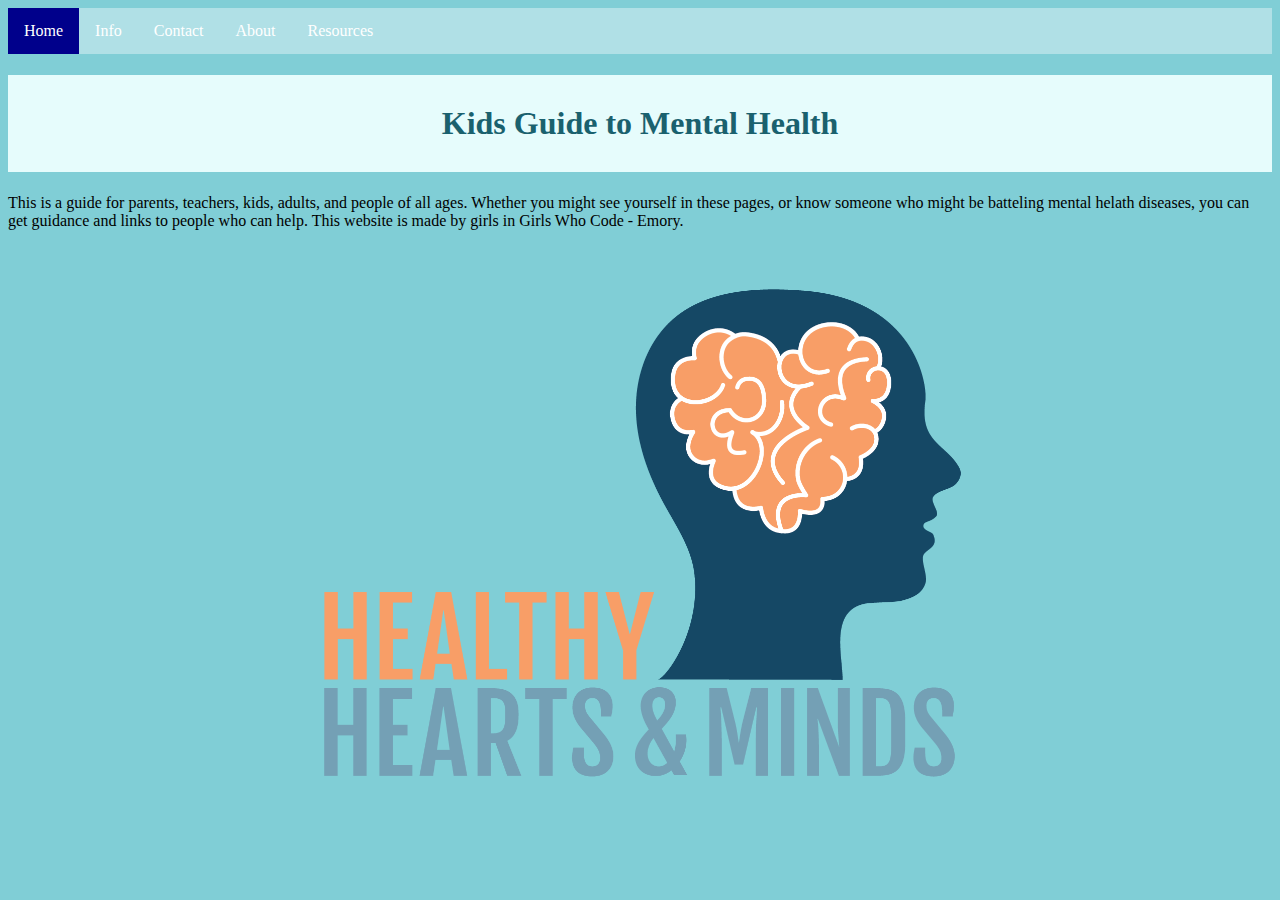
==== index.html @ d6eedc72 "Update index.html" ====
<!DOCTYPE html>
<html>
<head>

  <link rel="stylesheet" href="style.css">

<style>
h1  {
  background-color:#e6fcfc;
  color: #1a616e;
  text-align: center;
  padding: 30px}
  
 img {
  display: block;
  margin-left: auto;
  margin-right: auto;
}
  
</style>

</head>

<body>

<ul>
  <li><a class="active" href="#home">Home</a></li>
  <li><a href="#Info">Info</a></li>
  <li><a href="#contact">Contact</a></li>
  <li><a href="about.html">About</a></li>
  <li><a href="resources.html">Resources</a></li>
</ul>

<h1>Kids Guide to Mental Health</h1>
<p>This is a guide for parents, teachers, kids, adults, and people of all ages. Whether you might see yourself in these pages, or know someone who might be batteling mental helath diseases, you can get guidance and links to people who can help. This website is made by girls in Girls Who Code - Emory. </p>

<img src="Mental Health GWC Pic..png" alt="MentalHealth" style="width:60%" class="center">
</body>
</html>
---- style.css ----
ul {
  list-style-type: none;
  margin: 0;
  padding: 0;
  overflow: hidden;
  background-color: powderblue;
}

li {
  float: left;
}

li a {
  display: block;
  color: white;
  text-align: center;
  padding: 14px 16px;
  text-decoration: none;
}

li a:hover:not(.active) {
  background-color: #308796;
}

.active {
  background-color: darkblue;
}

body{background-color: #80ced6;
}
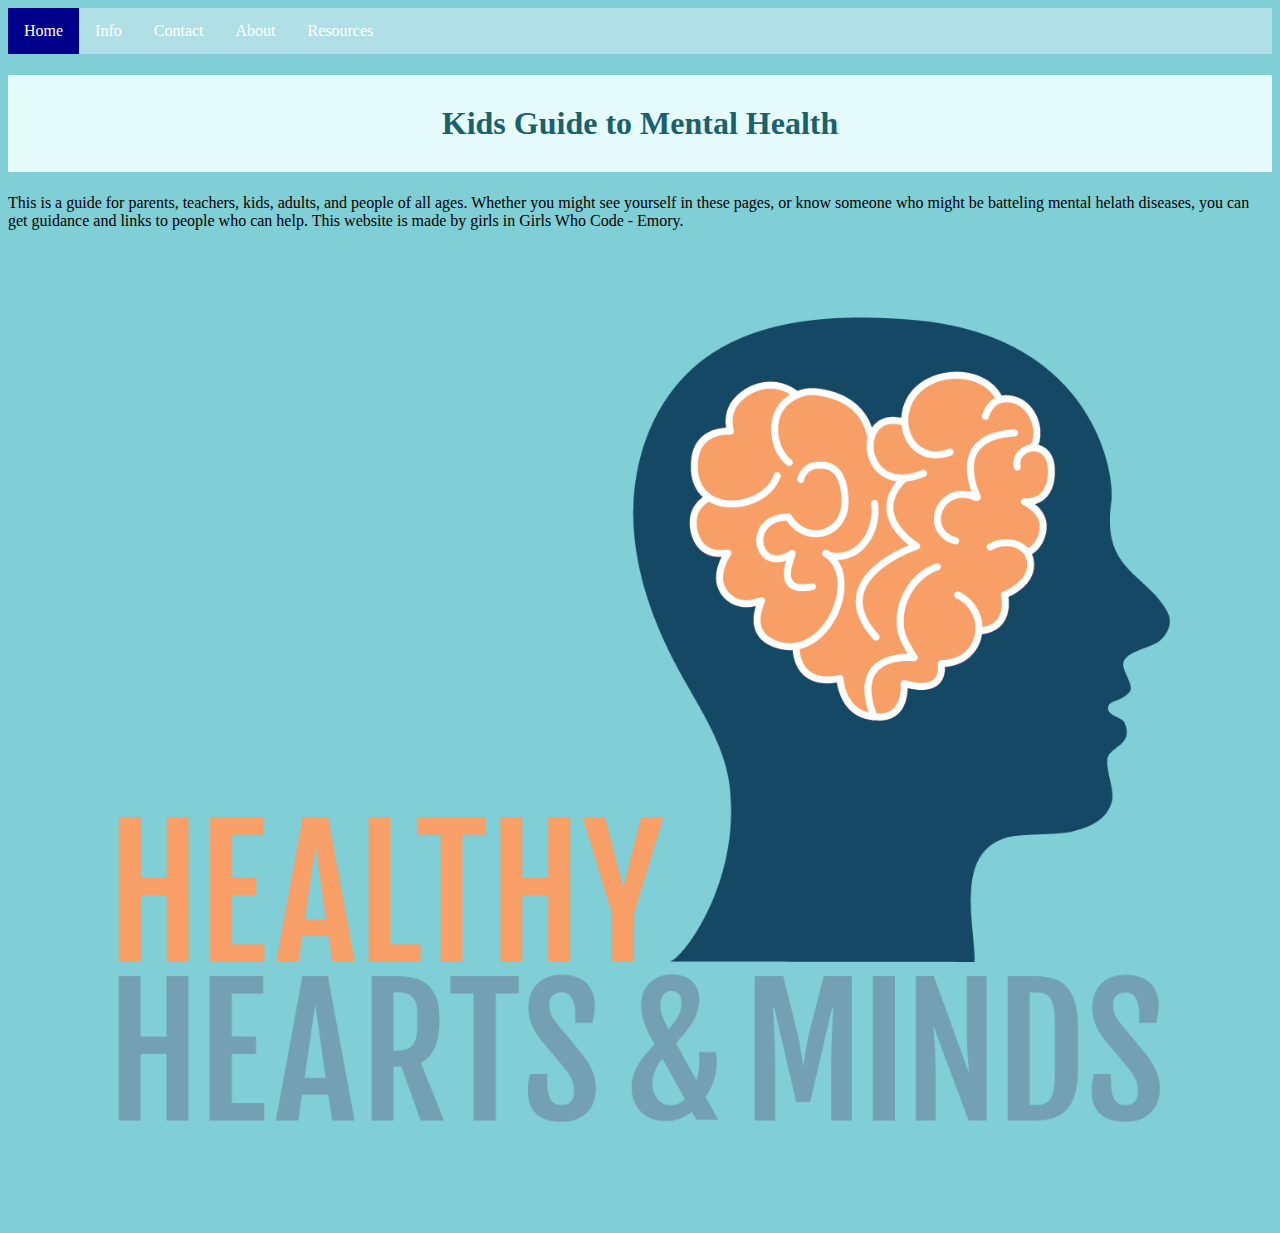
==== commit e058ad60: "Update index.html" ====
--- a/index.html
+++ b/index.html
@@ -34,7 +34,7 @@
 <h1>Kids Guide to Mental Health</h1>
 <p>This is a guide for parents, teachers, kids, adults, and people of all ages. Whether you might see yourself in these pages, or know someone who might be batteling mental helath diseases, you can get guidance and links to people who can help. This website is made by girls in Girls Who Code - Emory. </p>
 
-<img src="Mental Health GWC Pic..png" alt="MentalHealth" style="width:60%" class="center">
+<img src="Mental Health GWC Pic..png" alt="MentalHealth" style="width:99%" class="center">
 </body>
 </html>
 
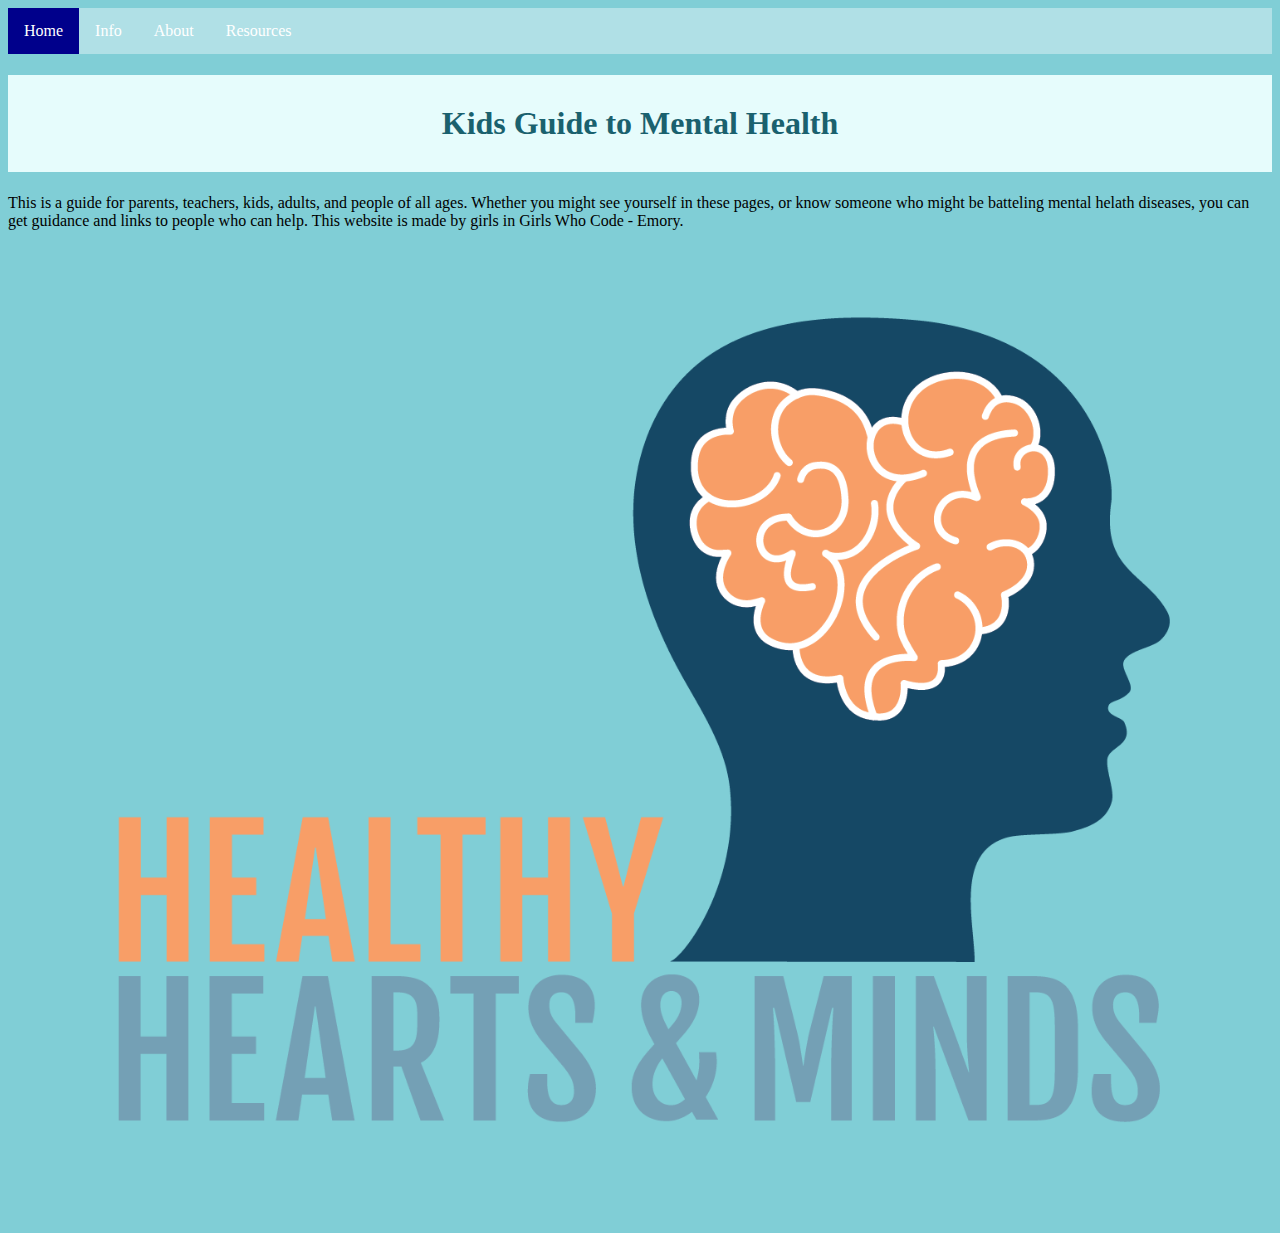
==== commit 8347391c: "Update index.html" ====
--- a/index.html
+++ b/index.html
@@ -26,7 +26,6 @@
 <ul>
   <li><a class="active" href="#home">Home</a></li>
   <li><a href="#Info">Info</a></li>
-  <li><a href="#contact">Contact</a></li>
   <li><a href="about.html">About</a></li>
   <li><a href="resources.html">Resources</a></li>
 </ul>
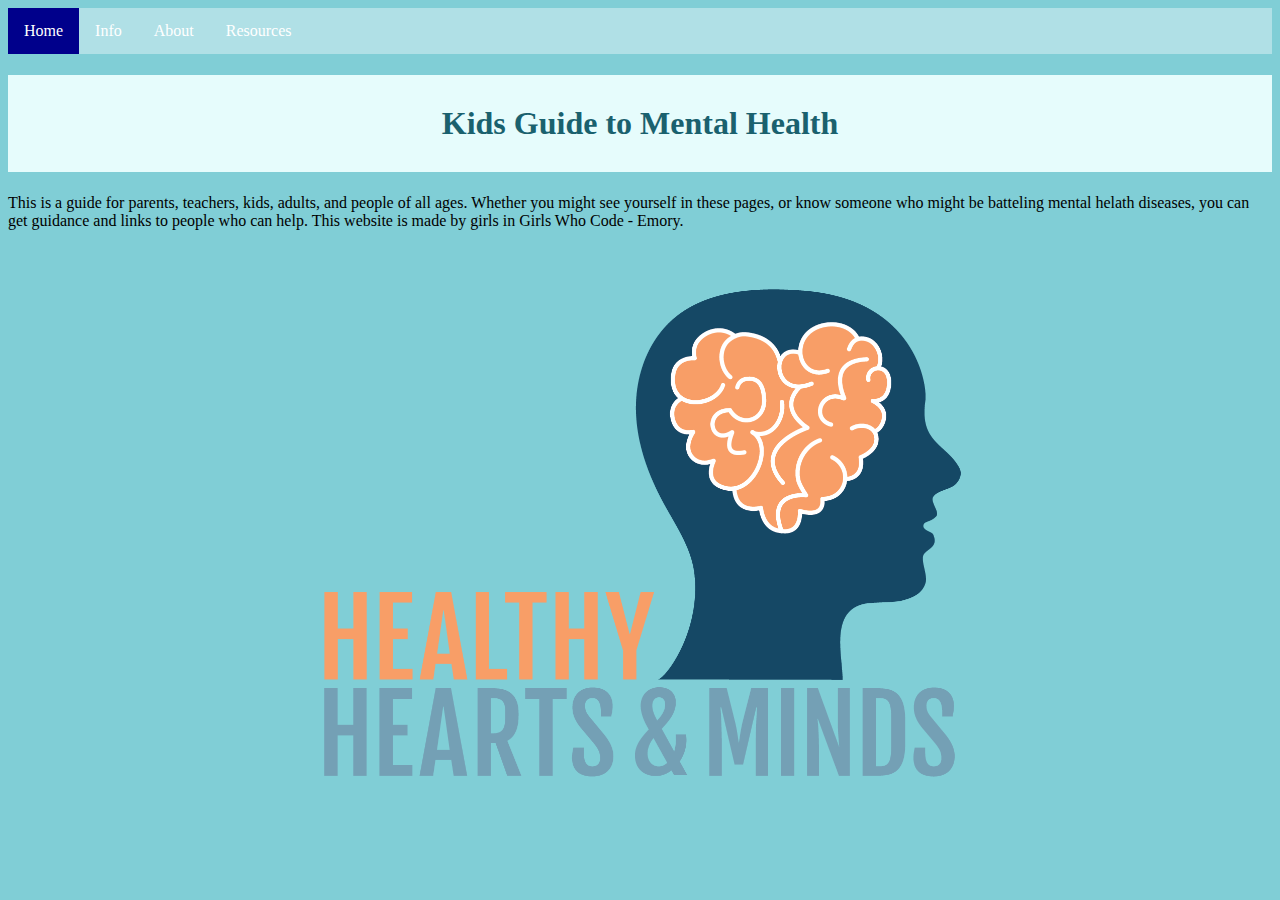
==== commit b2bc4ef5: "Update index.html" ====
--- a/index.html
+++ b/index.html
@@ -33,7 +33,7 @@
 <h1>Kids Guide to Mental Health</h1>
 <p>This is a guide for parents, teachers, kids, adults, and people of all ages. Whether you might see yourself in these pages, or know someone who might be batteling mental helath diseases, you can get guidance and links to people who can help. This website is made by girls in Girls Who Code - Emory. </p>
 
-<img src="Mental Health GWC Pic..png" alt="MentalHealth" style="width:99%" class="center">
+<img src="Mental Health GWC Pic..png" alt="MentalHealth" style="width:60%" class="center">
 </body>
 </html>
 
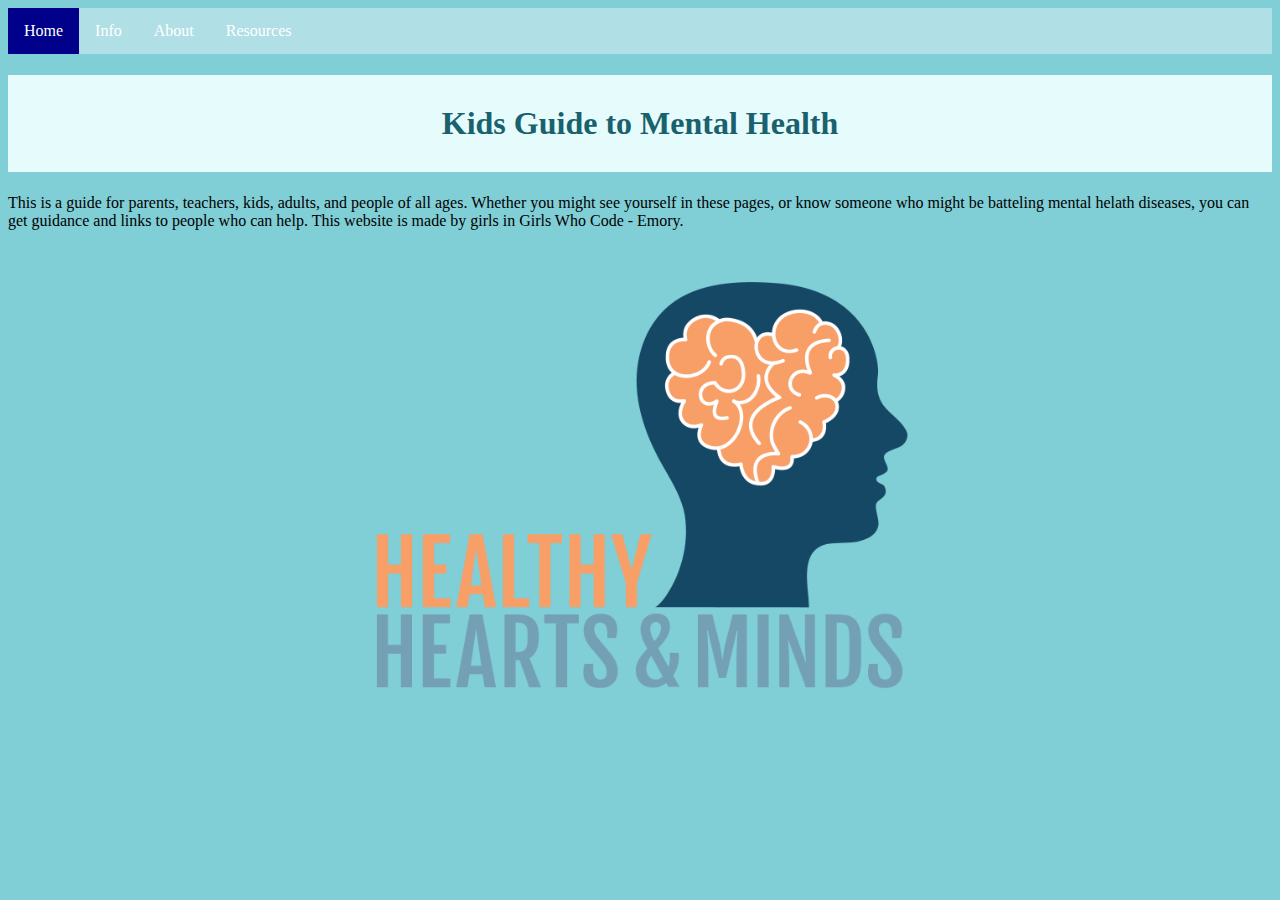
==== commit 0aed8d4a: "Update index.html" ====
--- a/index.html
+++ b/index.html
@@ -33,7 +33,7 @@
 <h1>Kids Guide to Mental Health</h1>
 <p>This is a guide for parents, teachers, kids, adults, and people of all ages. Whether you might see yourself in these pages, or know someone who might be batteling mental helath diseases, you can get guidance and links to people who can help. This website is made by girls in Girls Who Code - Emory. </p>
 
-<img src="Mental Health GWC Pic..png" alt="MentalHealth" style="width:60%" class="center">
+<img src="Mental Health GWC Pic..png" alt="MentalHealth" style="width:50%" class="center">
 </body>
 </html>
 
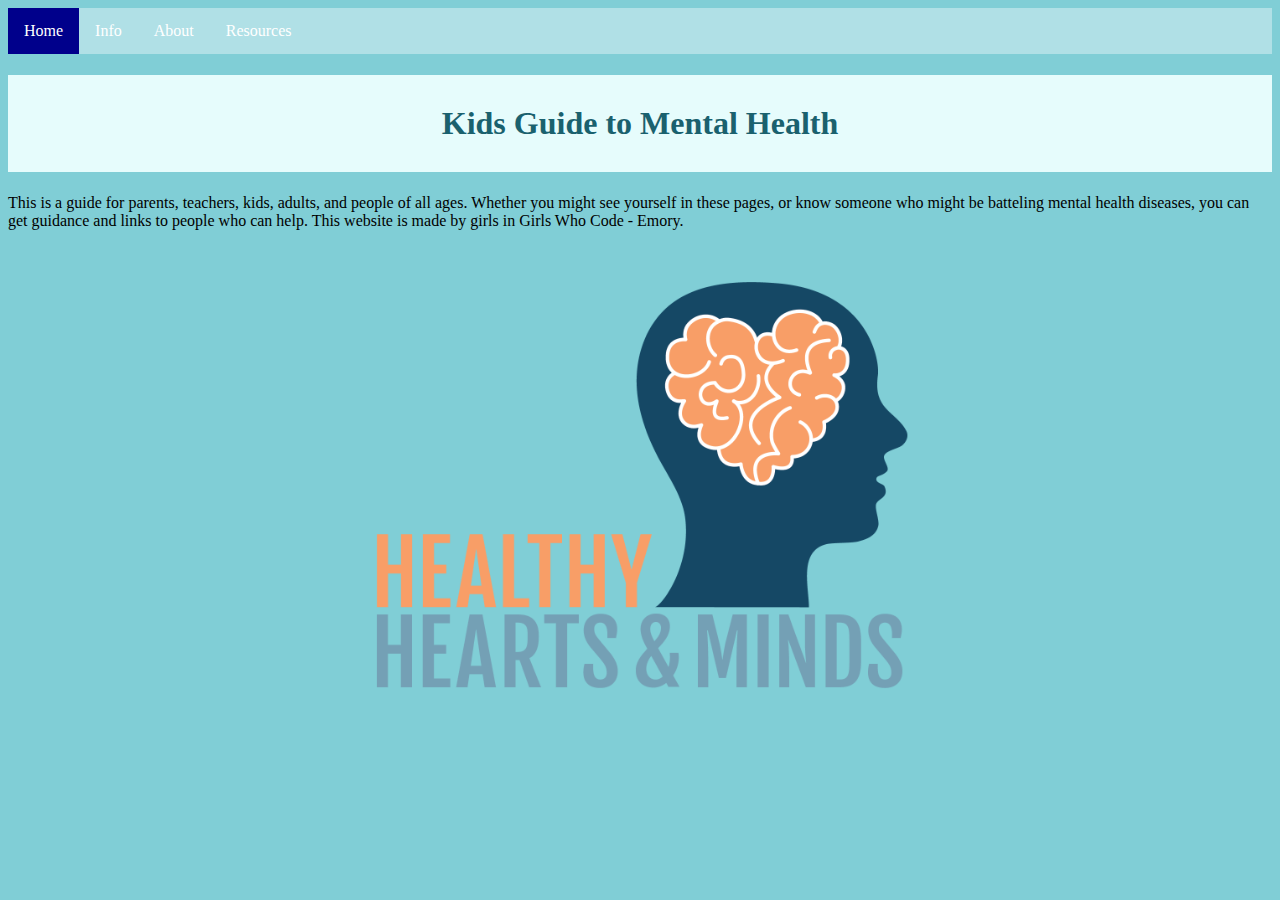
==== commit 3b015cdc: "Update index.html" ====
--- a/index.html
+++ b/index.html
@@ -31,7 +31,7 @@
 </ul>
 
 <h1>Kids Guide to Mental Health</h1>
-<p>This is a guide for parents, teachers, kids, adults, and people of all ages. Whether you might see yourself in these pages, or know someone who might be batteling mental helath diseases, you can get guidance and links to people who can help. This website is made by girls in Girls Who Code - Emory. </p>
+<p>This is a guide for parents, teachers, kids, adults, and people of all ages. Whether you might see yourself in these pages, or know someone who might be batteling mental health diseases, you can get guidance and links to people who can help. This website is made by girls in Girls Who Code - Emory. </p>
 
 <img src="Mental Health GWC Pic..png" alt="MentalHealth" style="width:50%" class="center">
 </body>
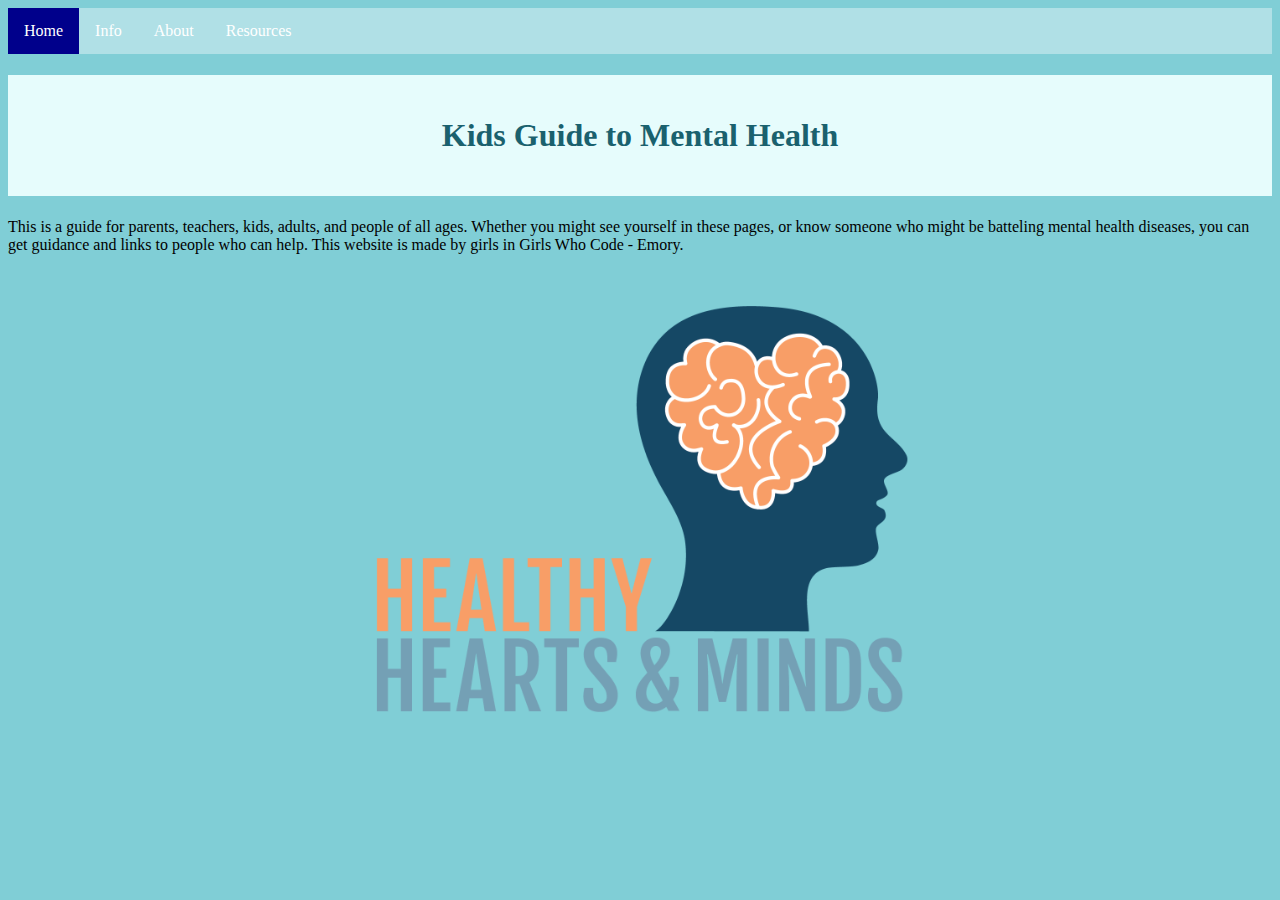
==== commit d40b5c00: "Update index.html" ====
--- a/index.html
+++ b/index.html
@@ -9,7 +9,7 @@
   background-color:#e6fcfc;
   color: #1a616e;
   text-align: center;
-  padding: 30px}
+  padding: 42px}
   
  img {
   display: block;
@@ -25,7 +25,7 @@
 
 <ul>
   <li><a class="active" href="#home">Home</a></li>
-  <li><a href="#Info">Info</a></li>
+  <li><a href="info.html">Info</a></li>
   <li><a href="about.html">About</a></li>
   <li><a href="resources.html">Resources</a></li>
 </ul>
